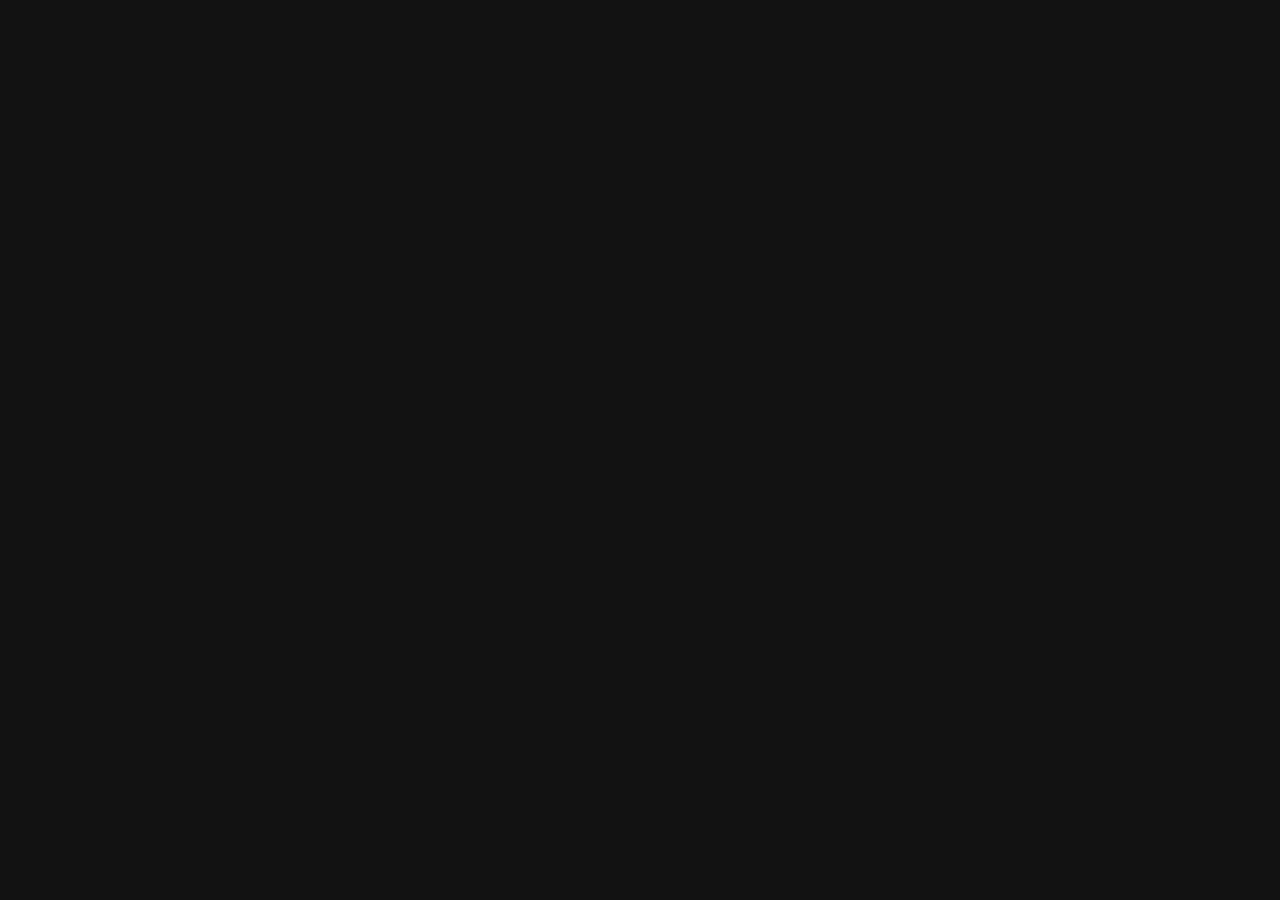
==== detail.html @ 1b3dd592 "add detail section" ====
<!DOCTYPE html>
<html lang="en">

<head>
    <meta charset="UTF-8">
    <meta name="viewport" content="width=device-width, initial-scale=1.0">
    <title>Document</title>
    <link rel="stylesheet" href="styles.css">
    <link rel="preconnect" href="https://fonts.googleapis.com">
    <link rel="preconnect" href="https://fonts.gstatic.com" crossorigin>
    <link
        href="https://fonts.googleapis.com/css2?family=Inter:ital,opsz,wght@0,14..32,100..900;1,14..32,100..900&display=swap"
        rel="stylesheet">

</head>

<body>
    <main class="detailSection">
        <h1 id="showName"></h1>
        <img id="showImage" src="">
        <p id="showSummary"></p>
        <p id="showStatus"></p>
        <p id="showRating"></p>
    </main>


    <script src="https://cdn.jsdelivr.net/npm/axios@1.13.2/dist/axios.min.js"></script>
    <script src="detail.js"></script>
</body>

</html>
---- styles.css ----
body {
    background: #121212;
    color: #f1f1f1;
    font-family: 'Inter', sans-serif;
}

h1 {
    color: #2dd4bf;
    text-align: center;



}

#searchForm {
    display: flex;
    justify-content: center;
    gap: 0.5rem;
    margin: 2rem 0;
}

#searchInput {
    padding: 0.5rem 1rem;
    border-radius: 6px;
    border: 1px solid #333;
    background: #1e1e1e;
    color: #f1f1f1;
}

button {
    padding: 0.5rem 1rem;
    border-radius: 6px;
    border: none;
    background: #2dd4bf;
    color: #121212;
    cursor: pointer;
}

button:hover {
    background: #14b8a6;
}

.results {
    margin: 2rem;
    display: grid;
    grid-template-columns: repeat(6, 1fr);
    gap: 1rem;




}



.imgCard {
    cursor: pointer;
    border: 2px solid white;
    box-sizing: border-box;
    transition:
        transform 0.3s ease,
        box-shadow 0.3s ease;




}

.imgCard:hover {
    box-shadow: 0 10px 15px rgba(0, 0, 0, 0.3);
    transform: scale(1.1);
    border-color: turquoise;

}
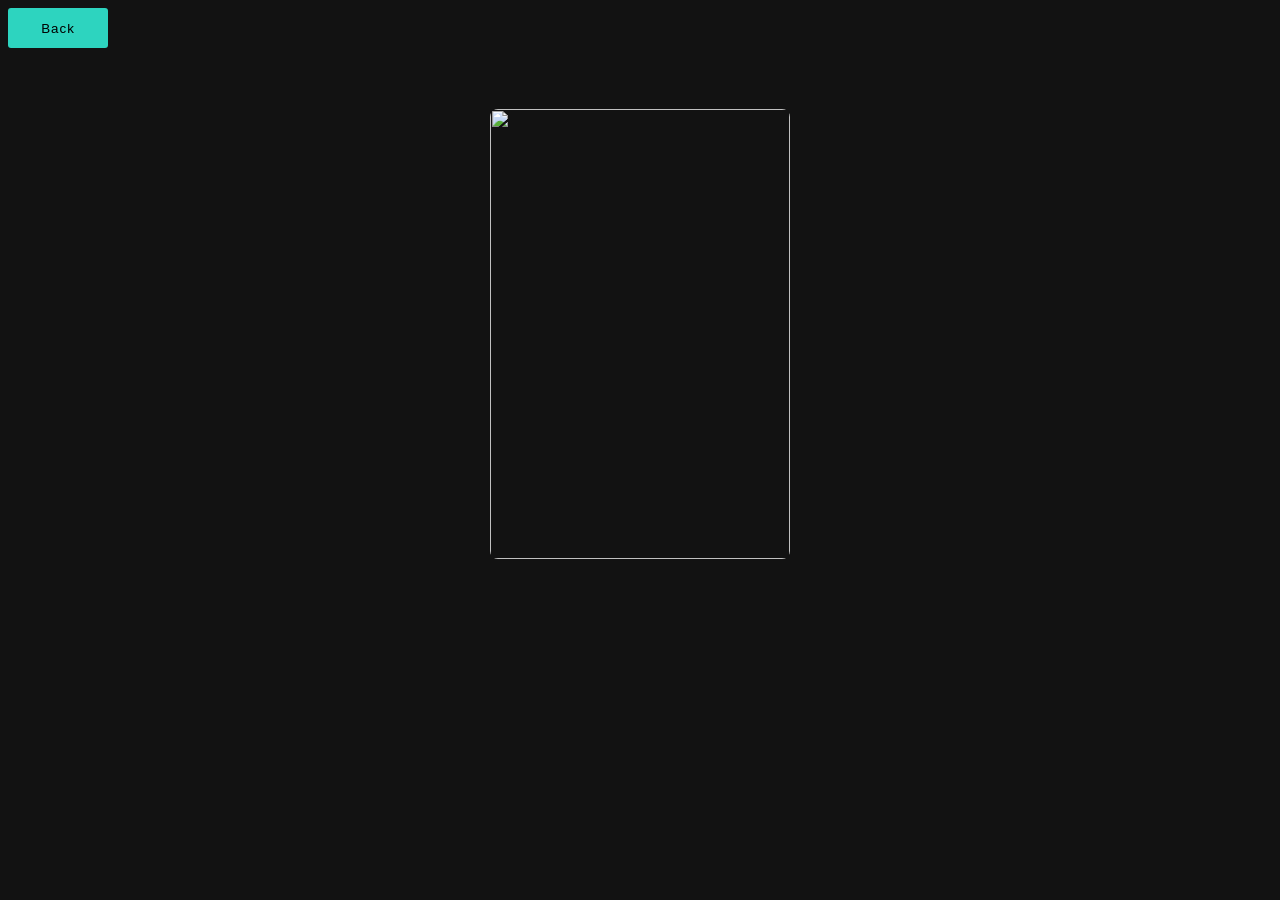
==== commit b32f2180: "stylesheets" ====
--- a/detail.html
+++ b/detail.html
@@ -15,6 +15,7 @@
 </head>
 
 <body>
+    <button id="returnButton">Back</button>
     <main class="detailSection">
         <h1 id="showName"></h1>
         <img id="showImage" src="">
--- a/styles.css
+++ b/styles.css
@@ -27,7 +27,7 @@
     color: #f1f1f1;
 }
 
-button {
+button[type="submit"] {
     padding: 0.5rem 1rem;
     border-radius: 6px;
     border: none;
@@ -36,7 +36,7 @@
     cursor: pointer;
 }
 
-button:hover {
+button[type="submit"]:hover {
     background: #14b8a6;
 }
 
@@ -71,4 +71,67 @@
     transform: scale(1.1);
     border-color: turquoise;
 
+}
+
+/* Detail Section */
+.detailSection {
+    display: flex;
+    flex-direction: column;
+    max-width: 700px;
+    margin: 0 auto;
+    padding: 2rem;
+}
+
+#showImage {
+    width: 300px;
+    height: 450px;
+    object-fit: cover;
+    border-radius: 8px;
+    align-self: center;
+}
+
+#showSummary {
+    color: #a0a0a0;
+    /* softer gray instead of full white */
+    font-size: 1rem;
+    line-height: 1.6;
+}
+
+#showName {
+    font-size: 2rem;
+    font-weight: 700;
+    margin-bottom: 0.5rem;
+}
+
+#returnButton {
+    display: flex;
+    height: 3em;
+    width: 100px;
+    align-items: center;
+    justify-content: center;
+    background-color: #2dd4bf;
+    border-radius: 3px;
+    letter-spacing: 1px;
+    transition: all 0.2s linear;
+    cursor: pointer;
+    border: none;
+}
+
+#returnButton:hover {
+    box-shadow: 0 4px 12px rgba(45, 212, 191, 0.4);
+    transform: translateY(-2px);
+    background-color: #14b8a6;
+}
+
+@media (max-width: 600px) {
+    .results {
+        margin: 2rem;
+        display: flex;
+        flex-direction: column;
+        gap: 1rem;
+
+
+
+
+    }
 }
